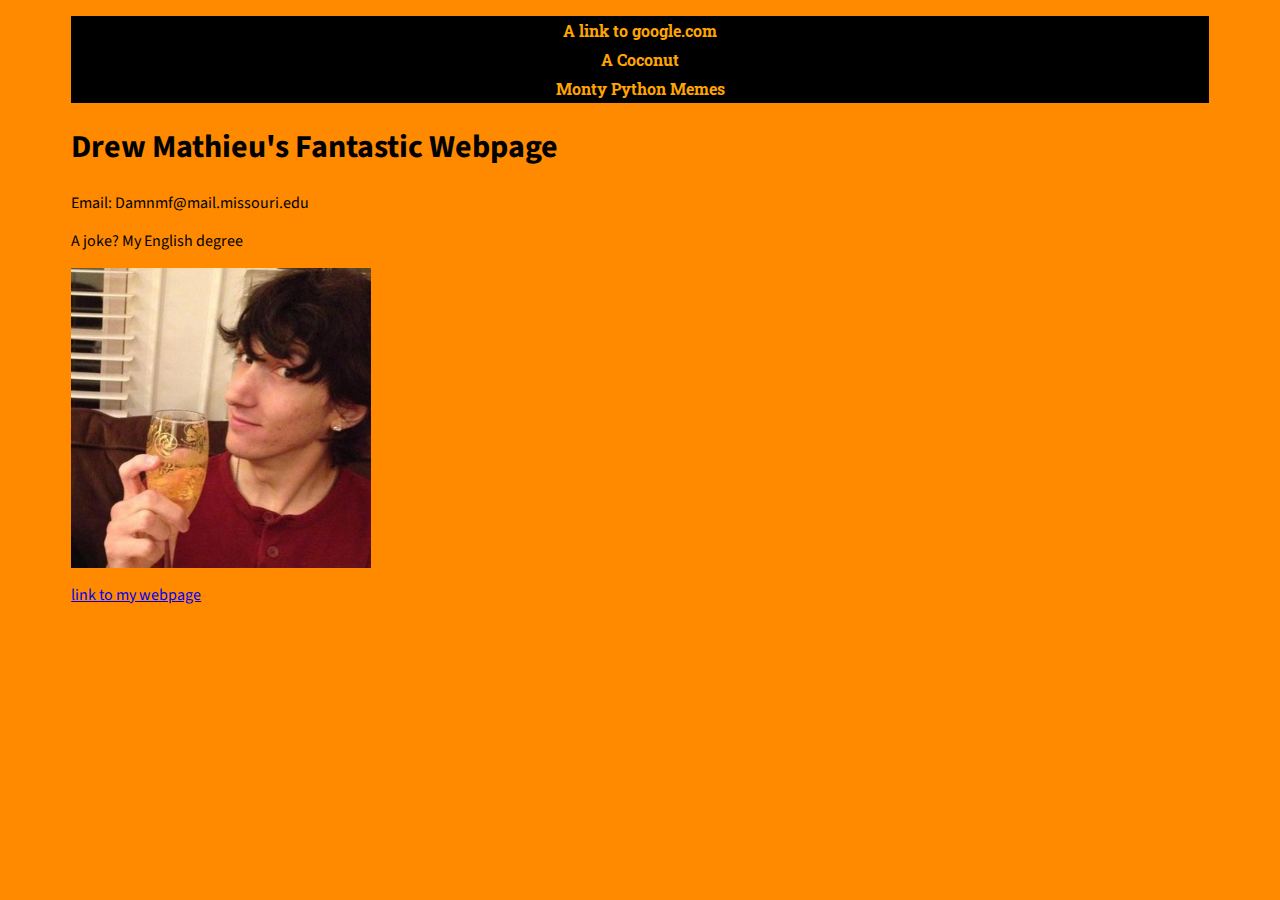
==== index.html @ 76937347 "Changes for Color Assignment" ====
<!DOCTYPE html PUBLIC "-//W3C//DTD XHTML 1.0 Transitional//EN"
   "http://www.w3.org/TR/xhtml1/DTD/xhtml1-transitional.dtd">

<html xmlns="http://www.w3.org/1999/xhtml">

<head>
	<title>	Homework Assignment </title>
	<meta http-equiv="content-type"
		content="text/html;charset=utf-8" />
  <link rel="stylesheet" type="text/css" href="style.css">
  <link href="https://fonts.googleapis.com/css?family=Catamaran|Roboto+Slab|Source+Sans+Pro" rel="stylesheet">
</head>

<body>

<div id="container">
  <ul id="nav">
    <li>
      <a href="https://google.com">A link to google.com</a>
    </li>
    <li> <a href="https://en.wikipedia.org/wiki/Coconut">A Coconut</a> </li>
    <li> <a href="http://knowyourmeme.com/memes/people/monty-python">Monty Python Memes </a> </li>
  </ul>
  <h1>Drew Mathieu's Fantastic Webpage</h1>
  <p> Email: Damnmf@mail.missouri.edu </p>
	<p> A joke? My English degree</p>
  <a href="mailto:damnmf@mail.missouri.edu"><img src="batman.jpg" alt="A photo of Batman slapping Robin" width="300px"/></a>

<p> <a href="index0.html">link to my webpage </a> </p>
</body>

</div>






</html>
---- style.css ----
img {
  border: none;
}

p {
  color: black;
  font-family: 'Source Sans Pro', Helvetica, Arial, sans-serif;
}

h1 {
  font-family: 'Source Sans Pro', Georgia, "Times New Roman", sans-serif;
}

body {
  background-color: #FF8A00;
}

#container {
  width: 90%;
  margin: 0 auto;
}

.caption {
  font-family: 'Catamarin', Georgia, "Times New Roman", serif;
  font-style: italic;
  text-align: right;
  margin-top: 5px;
}

#nav {
  padding: 0;
}

#nav li {
  list-style-type: none;
}

#nav a:link {
  display: block;
  color: orange;
  background-color: black;
  font-weight: bold;
  text-align: center;
  font-family: 'Roboto Slab', Helvetica, Georgia, serif;
  padding: 4px;
  text-decoration: none;
}

#nav a:hover, #nav a:active {
  background-color: brown;
  text-decoration: underline;
}
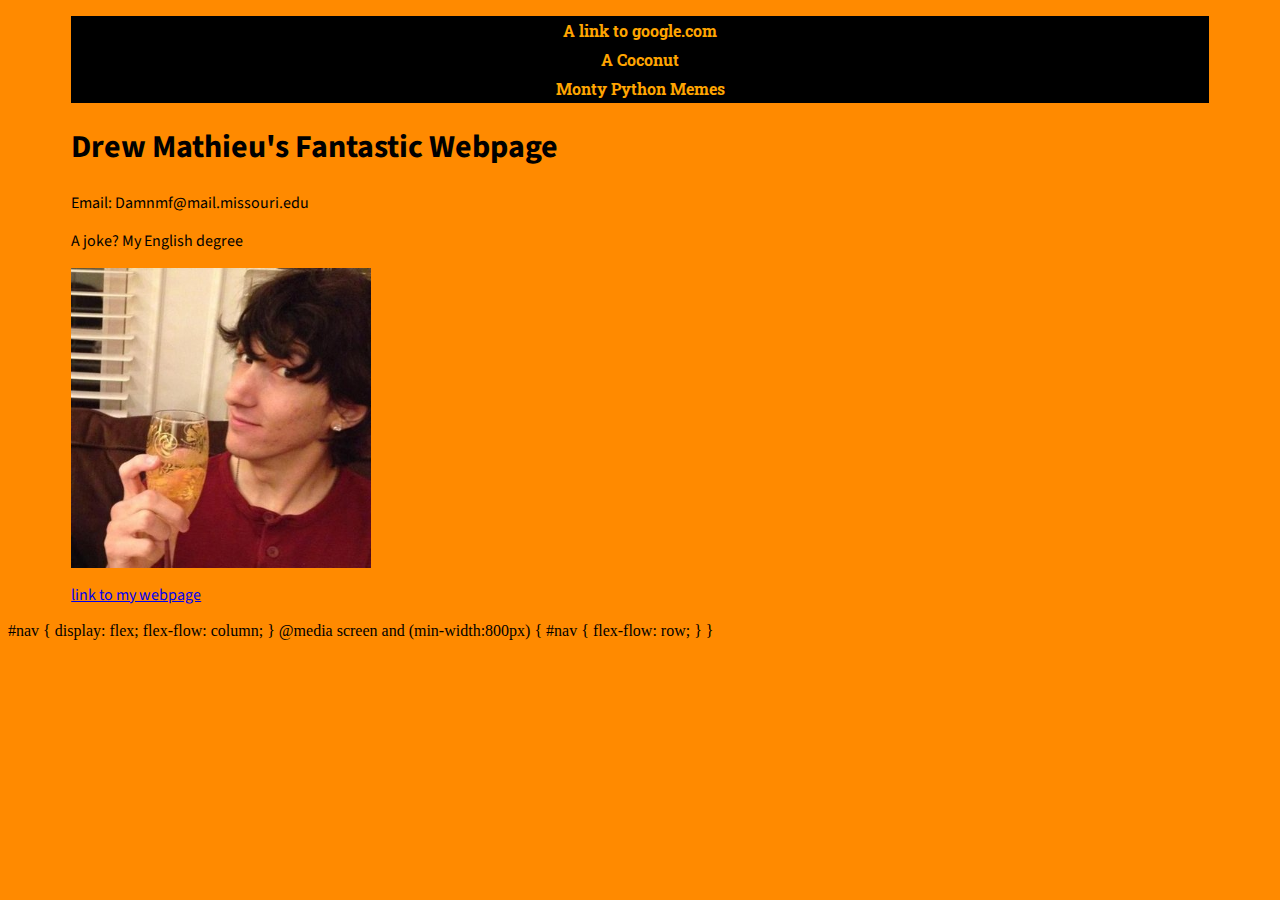
==== commit fec3c38b: "Update index.html" ====
--- a/index.html
+++ b/index.html
@@ -7,8 +7,8 @@
 	<title>	Homework Assignment </title>
 	<meta http-equiv="content-type"
 		content="text/html;charset=utf-8" />
-  <link rel="stylesheet" type="text/css" href="style.css">
-  <link href="https://fonts.googleapis.com/css?family=Catamaran|Roboto+Slab|Source+Sans+Pro" rel="stylesheet">
+  <link rel="stylesheet" type="text/css" href="style.css"/>
+  <link href="https://fonts.googleapis.com/css?family=Catamaran|Roboto+Slab|Source+Sans+Pro" rel="stylesheet"/>
 </head>
 
 <body>
@@ -27,9 +27,19 @@
   <a href="mailto:damnmf@mail.missouri.edu"><img src="batman.jpg" alt="A photo of Batman slapping Robin" width="300px"/></a>
 
 <p> <a href="index0.html">link to my webpage </a> </p>
+
+</div>
 </body>
 
-</div>
+#nav {
+  display: flex;
+  flex-flow: column;
+}
+@media screen and (min-width:800px) {
+    #nav {
+      flex-flow: row;
+    }
+}
 
 
 
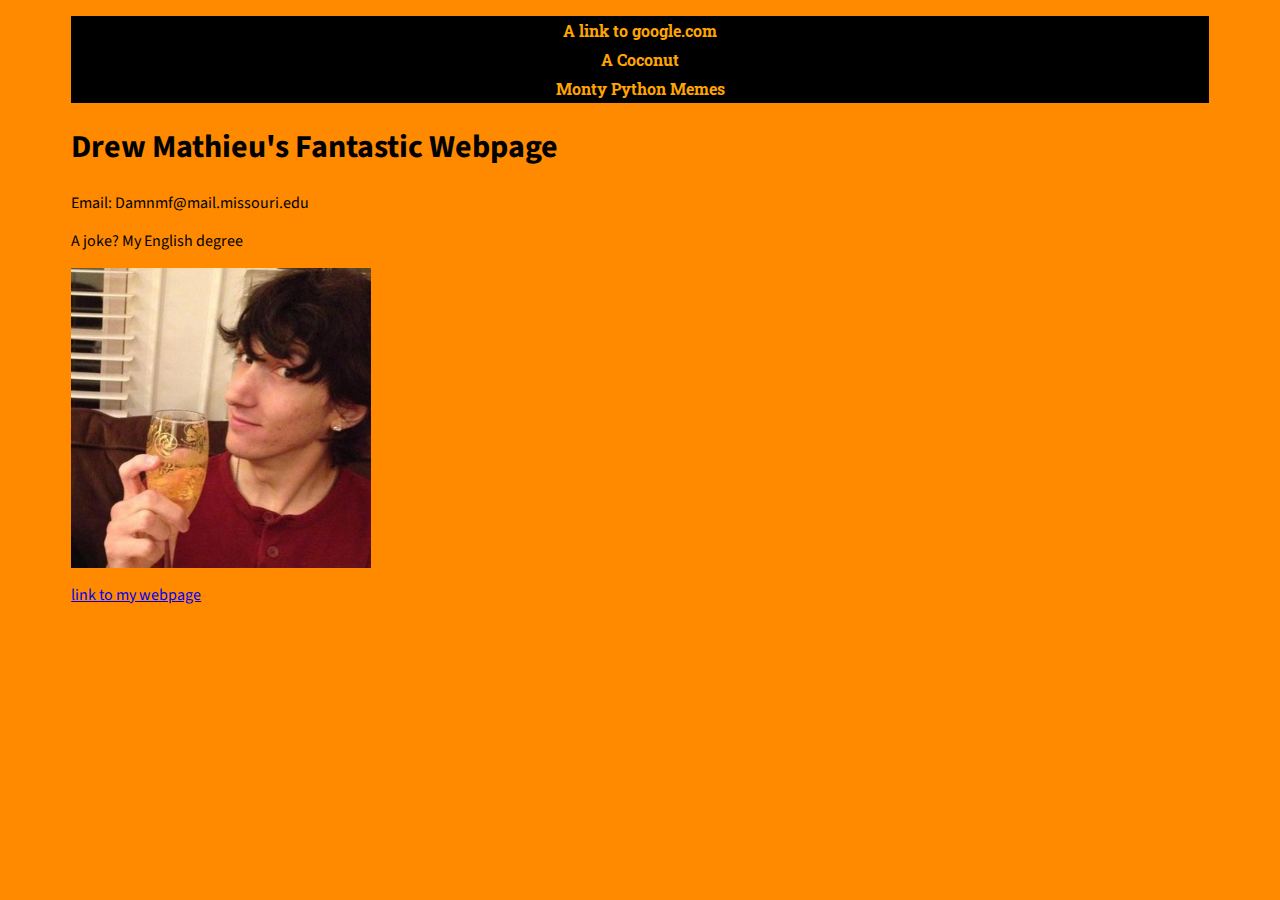
==== commit 5a653c67: "Update index.html" ====
--- a/index.html
+++ b/index.html
@@ -31,15 +31,6 @@
 </div>
 </body>
 
-#nav {
-  display: flex;
-  flex-flow: column;
-}
-@media screen and (min-width:800px) {
-    #nav {
-      flex-flow: row;
-    }
-}
 
 
 
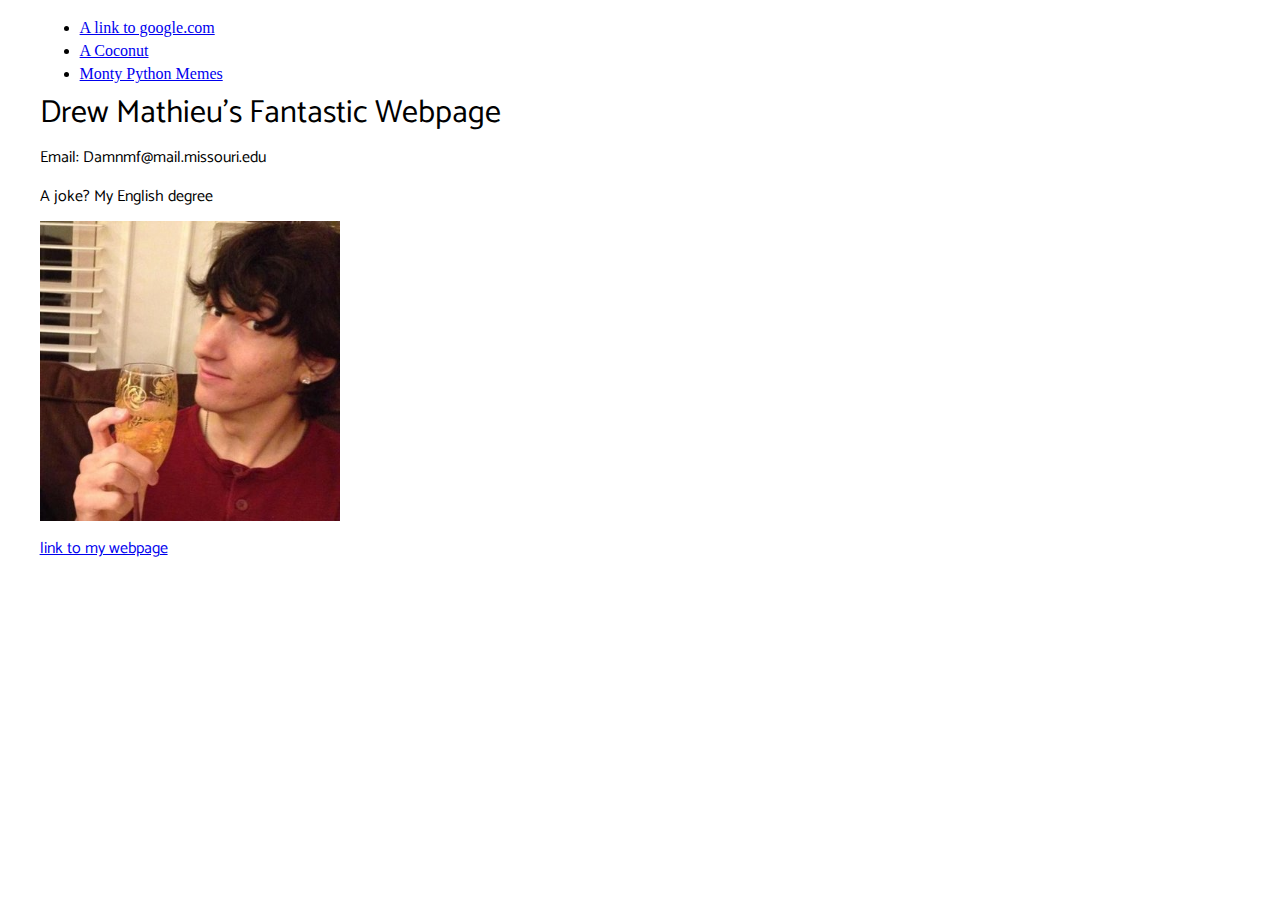
==== commit 99d2f2e5: "Main index is now index0 + changes to css" ====
--- a/index.html
+++ b/index.html
@@ -9,11 +9,13 @@
 		content="text/html;charset=utf-8" />
   <link rel="stylesheet" type="text/css" href="style.css"/>
   <link href="https://fonts.googleapis.com/css?family=Catamaran|Roboto+Slab|Source+Sans+Pro" rel="stylesheet"/>
+  <meta name="viewport" content="width=device-width, initial-scale=1">
 </head>
 
 <body>
 
 <div id="container">
+  <article>
   <ul id="nav">
     <li>
       <a href="https://google.com">A link to google.com</a>
@@ -22,12 +24,14 @@
     <li> <a href="http://knowyourmeme.com/memes/people/monty-python">Monty Python Memes </a> </li>
   </ul>
   <h1>Drew Mathieu's Fantastic Webpage</h1>
+  <section class="section1">
   <p> Email: Damnmf@mail.missouri.edu </p>
 	<p> A joke? My English degree</p>
+</section>
   <a href="mailto:damnmf@mail.missouri.edu"><img src="batman.jpg" alt="A photo of Batman slapping Robin" width="300px"/></a>
 
 <p> <a href="index0.html">link to my webpage </a> </p>
-
+  </article>
 </div>
 </body>
 
--- a/style.css
+++ b/style.css
@@ -1,53 +1,36 @@
+html {
+  box-sizing: border-box;
+}
+*, *:before, *:after {
+  box-sizing: inherit;
+}
 
-img {
-  border: none;
+body {
+    line-height: 1.45em;
+}
+
+#container {
+    width: 95%;
+    margin: 0 auto;
+}
+
+h1, h2, h3, h4, h5, h6 {
+    font-family: "Catamaran", Helvetica, Arial, sans-serif;
+    font-weight: 400;
+}
+
+h1 {
+    font-size: 2em;
+    margin-top: 0.5em;
+}
+
+h2 {
+    font-size: 1.5em;
+    margin-bottom: 0.8em;
 }
 
 p {
-  color: black;
-  font-family: 'Source Sans Pro', Helvetica, Arial, sans-serif;
+    font-family: "Catamaran", Georgia, serif;
+    font-size: 1em;
+    margin-bottom: 0.8em;
 }
-
-h1 {
-  font-family: 'Source Sans Pro', Georgia, "Times New Roman", sans-serif;
-}
-
-body {
-  background-color: #FF8A00;
-}
-
-#container {
-  width: 90%;
-  margin: 0 auto;
-}
-
-.caption {
-  font-family: 'Catamarin', Georgia, "Times New Roman", serif;
-  font-style: italic;
-  text-align: right;
-  margin-top: 5px;
-}
-
-#nav {
-  padding: 0;
-}
-
-#nav li {
-  list-style-type: none;
-}
-
-#nav a:link {
-  display: block;
-  color: orange;
-  background-color: black;
-  font-weight: bold;
-  text-align: center;
-  font-family: 'Roboto Slab', Helvetica, Georgia, serif;
-  padding: 4px;
-  text-decoration: none;
-}
-
-#nav a:hover, #nav a:active {
-  background-color: brown;
-  text-decoration: underline;
-}
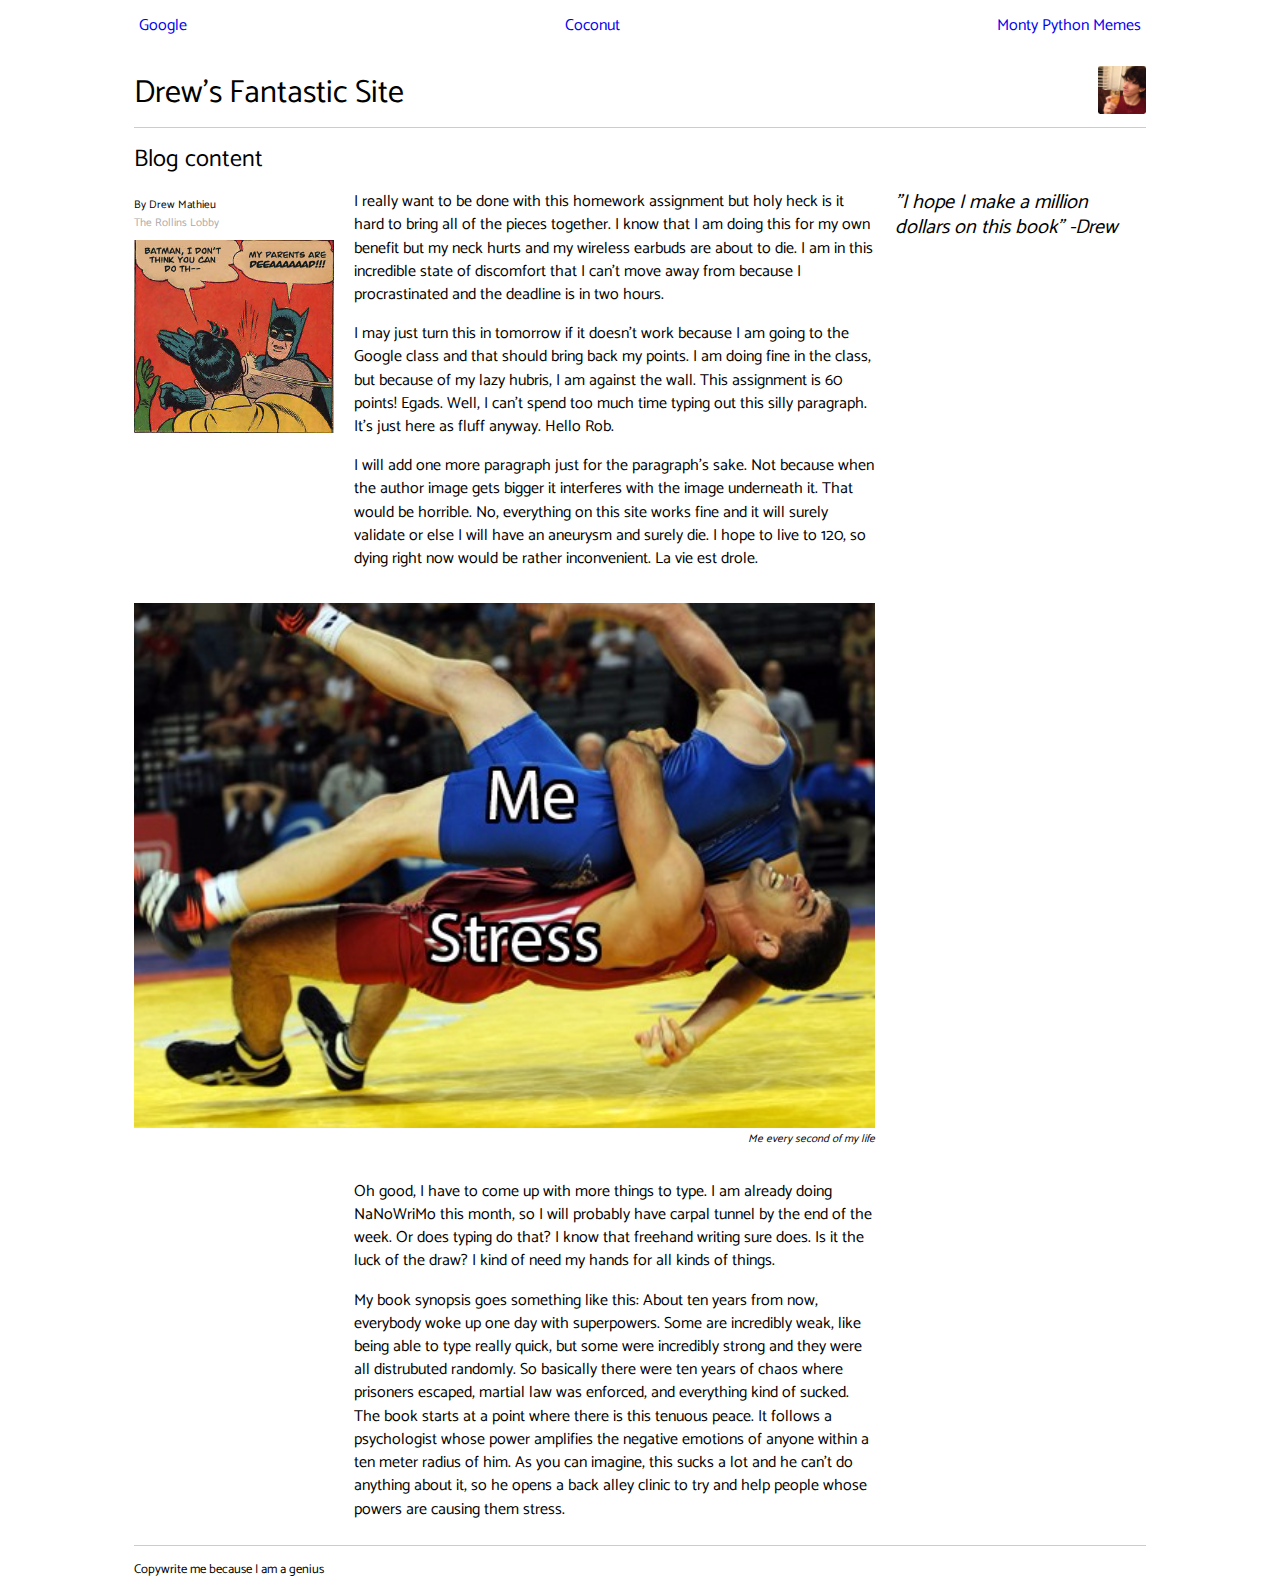
==== commit 40317d42: "Changed names, styled up, good to validate" ====
--- a/index.html
+++ b/index.html
@@ -4,41 +4,57 @@
 <html xmlns="http://www.w3.org/1999/xhtml">
 
 <head>
-	<title>	Homework Assignment </title>
-	<meta http-equiv="content-type"
-		content="text/html;charset=utf-8" />
-  <link rel="stylesheet" type="text/css" href="style.css"/>
-  <link href="https://fonts.googleapis.com/css?family=Catamaran|Roboto+Slab|Source+Sans+Pro" rel="stylesheet"/>
-  <meta name="viewport" content="width=device-width, initial-scale=1">
+	<title>	Homework </title>
+		<meta http-equiv="content-type" content="text/html;charset=utf-8" />
+		<meta name="viewport" content="width=device-width, initial-scale=1">
+	  <link rel="stylesheet" type="text/css" href="style.css"/>
+    <link href="https://fonts.googleapis.com/css?family=Catamaran|Roboto+Slab|Source+Sans+Pro" rel="stylesheet"/>
 </head>
 
 <body>
+  <div id="container">
+    <nav>
+      <ul>
+        <li> <a href="https://google.com">Google</a> </li>
+        <li> <a href="https://en.wikipedia.org/wiki/Coconut">Coconut</a> </li>
+        <li> <a href="http://knowyourmeme.com/memes/people/monty-python">Monty Python Memes </a> </li>
+      </ul>
+    </nav>
+    <header class="title">
+      <h1> Drew's Fantastic Site </h1>
+      <a href="http://drewreviewblog.wordpress.com"><img class="logo" src="batman.jpg"
+alt="a picture of Drew" /></a>
+    </header>
+      <h2> Blog content </h2>
+      <article>
+      <header class="authorbox">
+        <p class="byline">By Drew Mathieu</p>
+        <p class="dateline">The Rollins Lobby</p>
+        <img src="Bog.jpg" alt="A picture of Batman" />
+      </header>
+      <section class="section1">
+        <p> I really want to be done with this homework assignment but holy heck is it hard to bring all of the pieces together. I know that I am doing this for my own benefit but my neck hurts and my wireless earbuds are about to die. I am in this incredible state of discomfort that I can't move away from because I procrastinated and the deadline is in two hours. </p>
+        <p> I may just turn this in tomorrow if it doesn't work because I am going to the Google class and that should bring back my points. I am doing fine in the class, but because of my lazy hubris, I am against the wall. This assignment is 60 points! Egads. Well, I can't spend too much time typing out this silly paragraph. It's just here as fluff anyway. Hello Rob. </p>
+        <p> I will add one more paragraph just for the paragraph's sake. Not because when the author image gets bigger it interferes with the image underneath it. That would be horrible. No, everything on this site works fine and it will surely validate or else I will have an aneurysm and surely die. I hope to live to 120, so dying right now would be rather inconvenient. La vie est drole.</p>
+      </section>
+      <section class="image">
+        <img src="Stress.jpg" width="100%" alt="A picture of stress bodyslamming me"/>
+				<p class="caption">Me every second of my life</p>
+      </section>
+      <section class="section2">
+        <p>Oh good, I have to come up with more things to type. I am already doing NaNoWriMo this month, so I will probably have carpal tunnel by the end of the week. Or does typing do that? I know that freehand writing sure does. Is it the luck of the draw? I kind of need my hands for all kinds of things.</p>
+        <p>My book synopsis goes something like this: About ten years from now, everybody woke up one day with superpowers. Some are incredibly weak, like being able to type really quick, but some were incredibly strong and they were all distrubuted randomly. So basically there were ten years of chaos where prisoners escaped, martial law was enforced, and everything kind of sucked. The book starts at a point where there is this tenuous peace. It follows a psychologist whose power amplifies the negative emotions of anyone within a ten meter radius of him. As you can imagine, this sucks a lot and he can't do anything about it, so he opens a back alley clinic to try and help people whose powers are causing them stress.</p>
+      </section>
 
-<div id="container">
-  <article>
-  <ul id="nav">
-    <li>
-      <a href="https://google.com">A link to google.com</a>
-    </li>
-    <li> <a href="https://en.wikipedia.org/wiki/Coconut">A Coconut</a> </li>
-    <li> <a href="http://knowyourmeme.com/memes/people/monty-python">Monty Python Memes </a> </li>
-  </ul>
-  <h1>Drew Mathieu's Fantastic Webpage</h1>
-  <section class="section1">
-  <p> Email: Damnmf@mail.missouri.edu </p>
-	<p> A joke? My English degree</p>
-</section>
-  <a href="mailto:damnmf@mail.missouri.edu"><img src="batman.jpg" alt="A photo of Batman slapping Robin" width="300px"/></a>
+      <p class="pullquote"> "I hope I make a million dollars on this book" -Drew </p>
+    </article>
 
-<p> <a href="index0.html">link to my webpage </a> </p>
-  </article>
-</div>
+    <footer>
+      <p> Copywrite me because I am a genius </p>
+    </footer>
+
+  </div>
 </body>
 
 
-
-
-
-
-
 </html>
--- a/style.css
+++ b/style.css
@@ -34,3 +34,192 @@
     font-size: 1em;
     margin-bottom: 0.8em;
 }
+
+.title {
+    margin-top: 1.5em;
+    margin-bottom: 0.7em;
+    border-bottom: 1px solid #ccc;
+}
+
+.logo {
+    border-radius: 5%;
+    margin-left: 0.5em;
+    height: 3em;
+}
+
+.caption {
+    font-size: 0.7em;
+    text-align: right;
+    margin-top: 0;
+    font-style: italic;
+}
+
+.pullquote {
+  font-family: "Catamaran", Helvetica, Arial, sans-serif;
+  font-size: 1.25em;
+  font-style: italic;
+  line-height: 1.25;
+}
+
+.byline {
+    font-family: "Catamaran", Helvetica, Arial, sans-serif;
+    font-size: 0.7em;
+    margin-top: 0.5em;
+    margin-bottom: 0;
+    line-height: normal;
+}
+
+.dateline {
+    font-family: "Catamaran", Helvetica, Arial, sans-serif;
+    font-size: 0.7em;
+    color: #aaa;
+    margin: 0;
+    line-height: normal;
+}
+
+footer {
+    border-top: 1px solid #ccc;
+}
+
+footer p {
+    font-size: 0.8em;
+}
+
+.title {
+  display: flex;
+  justify-content: space-between;
+}
+
+nav ul {
+  display: flex;
+  flex-flow: column;
+}
+
+nav ul {
+    padding: 0;
+    margin: 0;
+}
+
+nav ul li {
+    list-style-type: none;
+    padding: 0;
+    margin: 0;
+}
+
+nav ul li a {
+    font-family: "Catamaran", Helvetica, Arial, sans-serif;
+    text-decoration: none;
+    margin-bottom: 1em;
+}
+
+.authorbox img {
+  display: none;
+}
+
+.pullquote {
+  display: none;
+}
+
+article {
+  margin-bottom: 0.7em;
+  border-bottom: 1px solid #ccc;
+}
+
+article:last-of-type {
+  border-bottom: none;
+}
+
+@media screen and (min-width: 450px) {
+
+    nav ul {
+        flex-flow: row;
+        justify-content: space-between;
+    }
+
+}
+
+@media screen and (min-width: 600px) {
+
+    #container {
+        width: 80%;
+    }
+
+    .authorbox img {
+      display: block;
+      width: 100%;
+      margin-top: 0.5em;
+    }
+
+    .authorbox {
+      width: 25%;
+      max-width: 200px;
+      float: left;
+      margin-right: 20px;
+    }
+}
+
+@media screen and (min-width: 800px) {
+    .item1 {
+      margin-right: auto;
+    }
+
+    nav ul li {
+      margin: 5px;
+    }
+
+    .pullquote {
+      display: block;
+    }
+
+}
+
+@media screen and (min-width:1000px) {
+  article {
+    display: grid;
+    grid-template-columns: 200px 1fr 1fr;
+    grid-gap: 20px;
+    grid-template-areas:
+        "a b b"
+        "c c e"
+        ". d d";
+  }
+
+  .authorbox {
+    width: 100%;
+    grid-area: a;
+  }
+
+  .section1 {
+    grid-area: b;
+  }
+
+  .image {
+    grid-area: c;
+  }
+
+  .section2 {
+    grid-area: d;
+  }
+
+  .pullquote {
+    margin-top: 0;
+    grid-area: e;
+  }
+
+  .section1 p:first-of-type, .section2 p:first-of-type {
+    margin-top: 0;
+  }
+
+}
+
+@media screen and (min-width:1200px) {
+  article {
+    display: grid;
+    grid-template-columns: 200px 1fr 1fr 1fr;
+    grid-gap: 20px;
+    grid-template-areas:
+        "a b b e"
+        "c c c ."
+        ". d d .";
+  }
+}
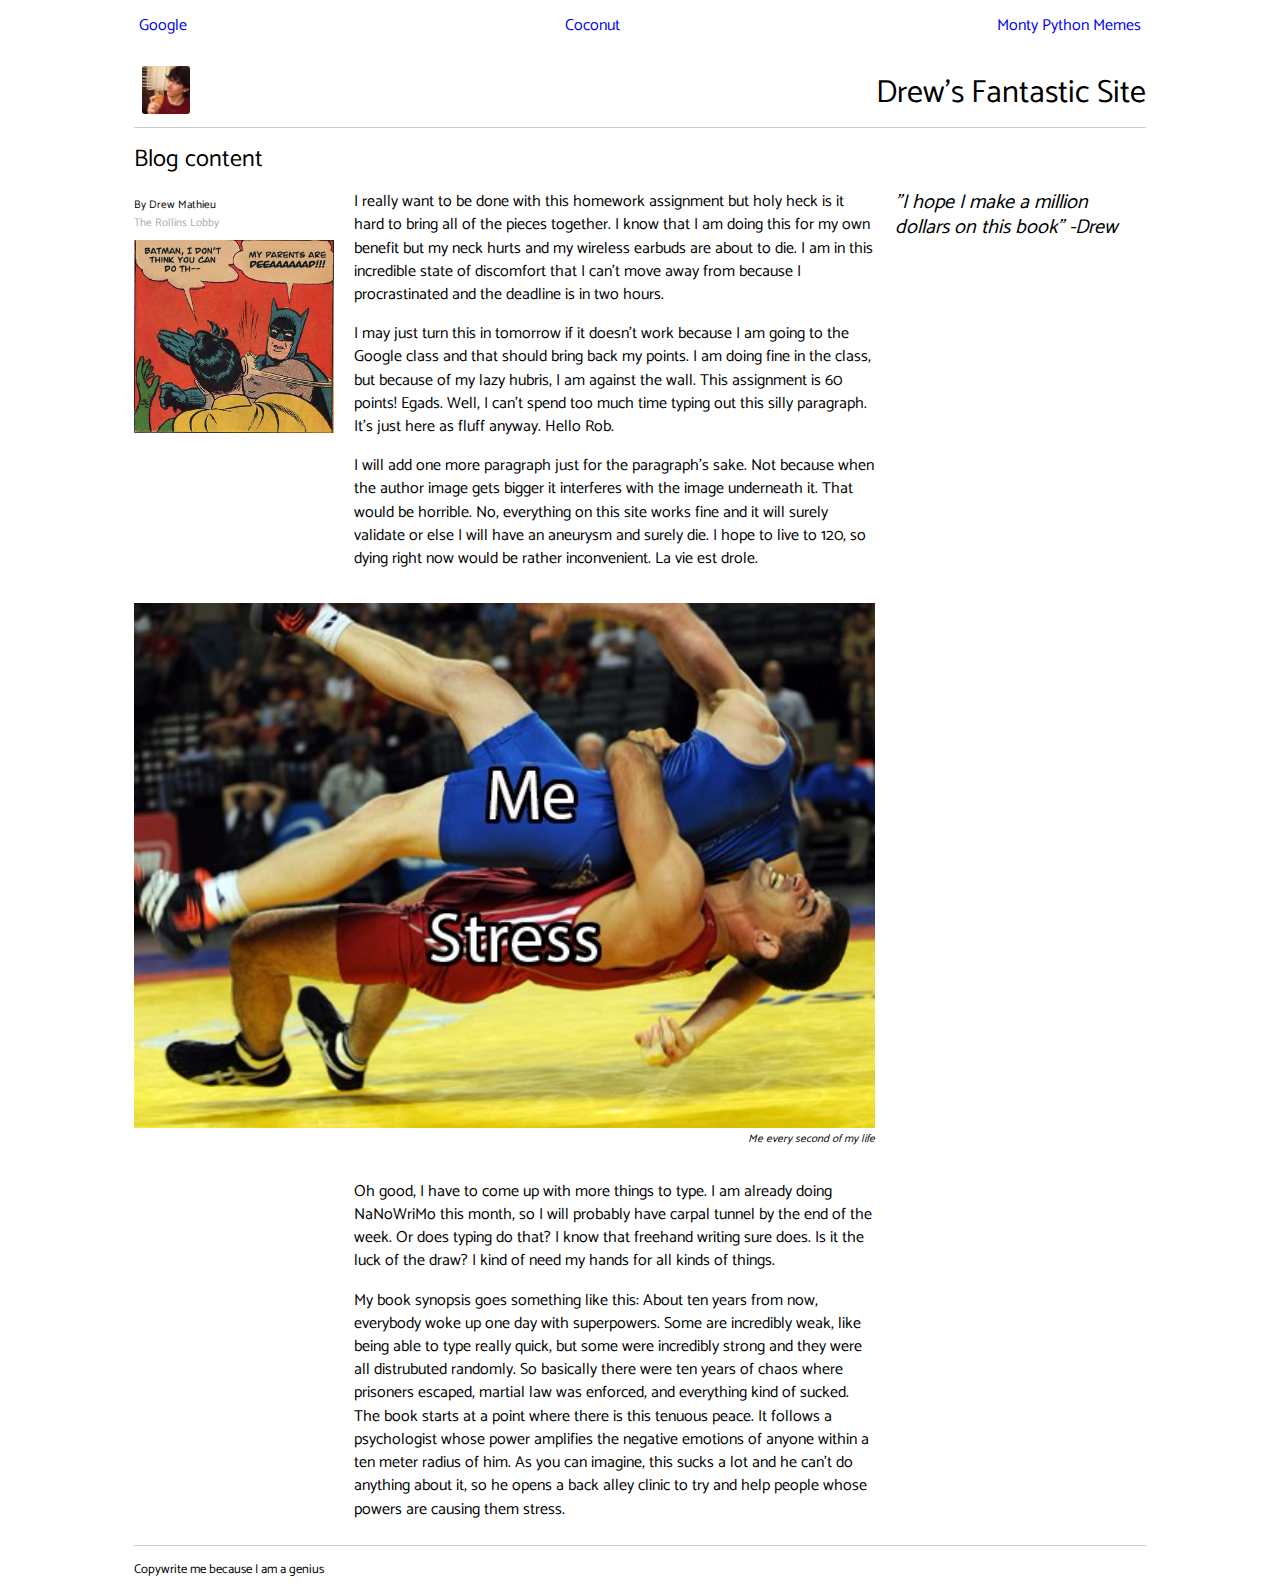
==== commit 4e871758: "Changed the order, sizing, etc." ====
--- a/index.html
+++ b/index.html
@@ -6,14 +6,17 @@
 <head>
 	<title>	Homework </title>
 		<meta http-equiv="content-type" content="text/html;charset=utf-8" />
-		<meta name="viewport" content="width=device-width, initial-scale=1">
+		<meta name="viewport" content="width=device-width, initial-scale=1"/>
 	  <link rel="stylesheet" type="text/css" href="style.css"/>
     <link href="https://fonts.googleapis.com/css?family=Catamaran|Roboto+Slab|Source+Sans+Pro" rel="stylesheet"/>
+    <script src="https://code.jquery.com/jquery-1.12.0.min.js"></script>
+    <script src="finished.js" type="text/javascript"></script>
 </head>
 
 <body>
   <div id="container">
     <nav>
+        <a class="menu-trigger" href="#">&#9776;</a>
       <ul>
         <li> <a href="https://google.com">Google</a> </li>
         <li> <a href="https://en.wikipedia.org/wiki/Coconut">Coconut</a> </li>
--- a/style.css
+++ b/style.css
@@ -112,6 +112,7 @@
     margin-bottom: 1em;
 }
 
+
 .authorbox img {
   display: none;
 }
@@ -128,6 +129,48 @@
 article:last-of-type {
   border-bottom: none;
 }
+
+
+.menu-trigger {
+    order: 1;
+    font-size: 1.75em;
+    width: 2em;
+}
+
+header h1 {
+    order: 2;
+    font-size: 2em;
+}
+
+nav ul {
+    display: none;
+}
+
+@media screen and (min-width: 700px){
+
+    nav ul {
+        display: flex;
+    }
+
+    nav ul li {
+        border-top: none;
+    }
+
+    .menu-trigger {
+        display: none;
+    }
+
+    header h1 {
+        order: 1;
+    }
+
+    nav {
+        order: 2;
+    }
+
+}
+
+
 
 @media screen and (min-width: 450px) {
 
